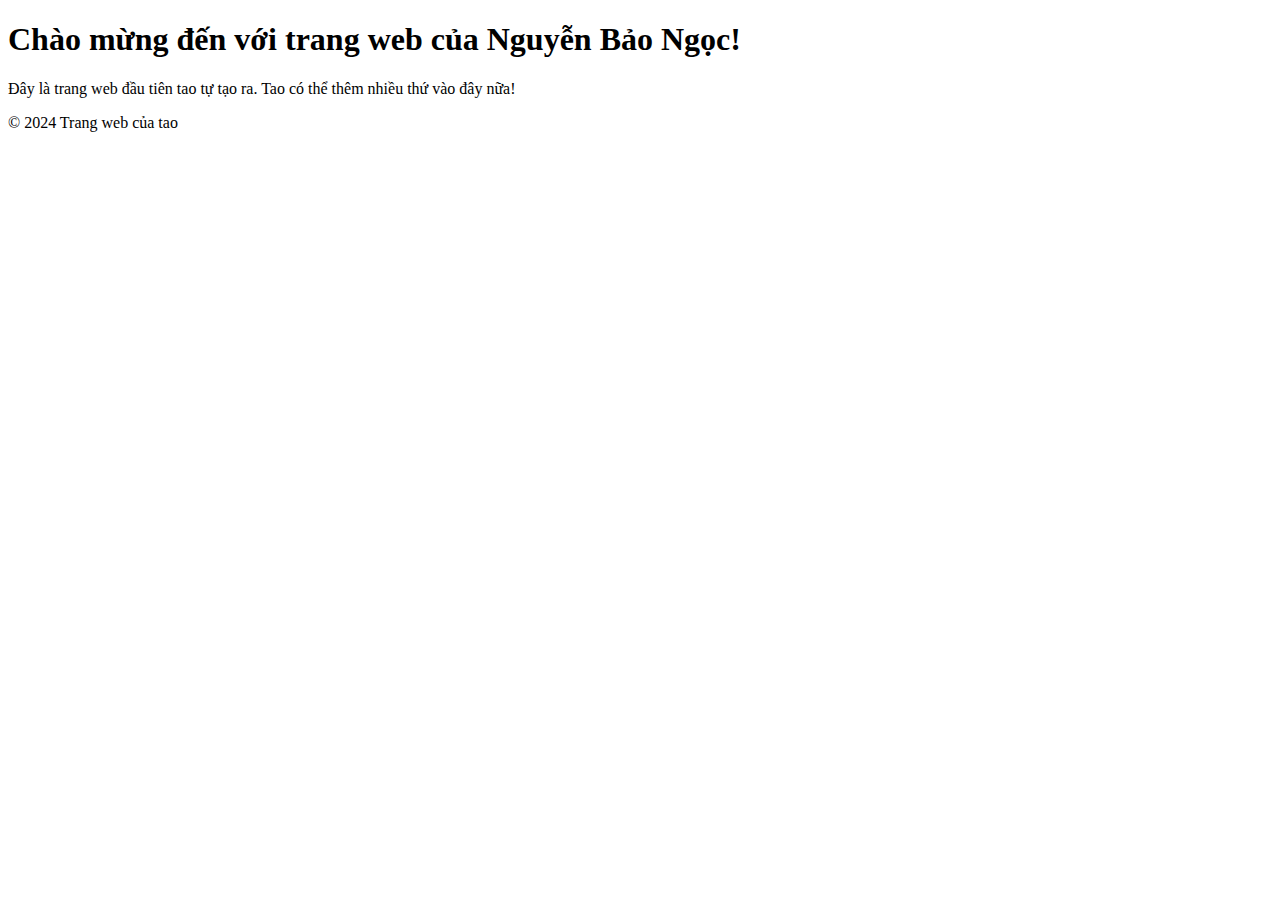
==== index.html @ 97087f10 "Update index.html" ====
<!DOCTYPE html>
<html lang="vi">
<head>
    <meta charset="UTF-8">
    <meta name="viewport" content="width=device-width, initial-scale=1.0">
    <title>Trang Web Đầu Tiên</title>
    <link rel="stylesheet" href="style.css">
</head>
<body>
    <header>
        <h1>Chào mừng đến với trang web của Nguyễn Bảo Ngọc!</h1>
    </header>
    <main>
        <p>Đây là trang web đầu tiên tao tự tạo ra. Tao có thể thêm nhiều thứ vào đây nữa!</p>
    </main>
    <footer>
        <p>© 2024 Trang web của tao</p>
    </footer>
</body>
</html>
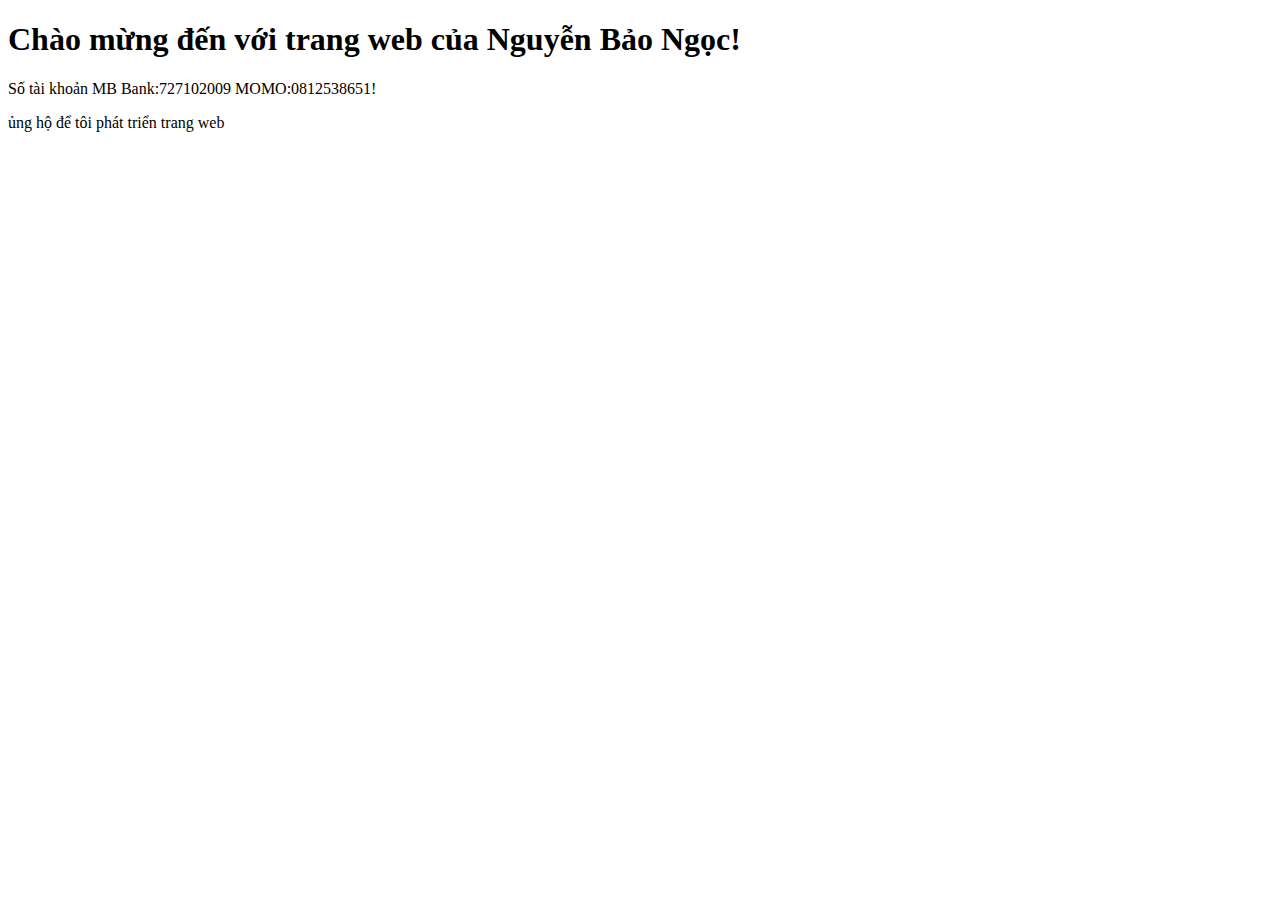
==== commit bbe185f2: "Update index.html" ====
--- a/index.html
+++ b/index.html
@@ -3,7 +3,7 @@
 <head>
     <meta charset="UTF-8">
     <meta name="viewport" content="width=device-width, initial-scale=1.0">
-    <title>Trang Web Đầu Tiên</title>
+    <title>Trang Web Đang Phát Triển</title>
     <link rel="stylesheet" href="style.css">
 </head>
 <body>
@@ -11,10 +11,11 @@
         <h1>Chào mừng đến với trang web của Nguyễn Bảo Ngọc!</h1>
     </header>
     <main>
-        <p>Đây là trang web đầu tiên tao tự tạo ra. Tao có thể thêm nhiều thứ vào đây nữa!</p>
+        <p> Số tài khoản MB Bank:727102009
+            MOMO:0812538651!</p>
     </main>
     <footer>
-        <p>© 2024 Trang web của tao</p>
+        <p>ủng hộ để tôi phát triển trang web</p>
     </footer>
 </body>
 </html>
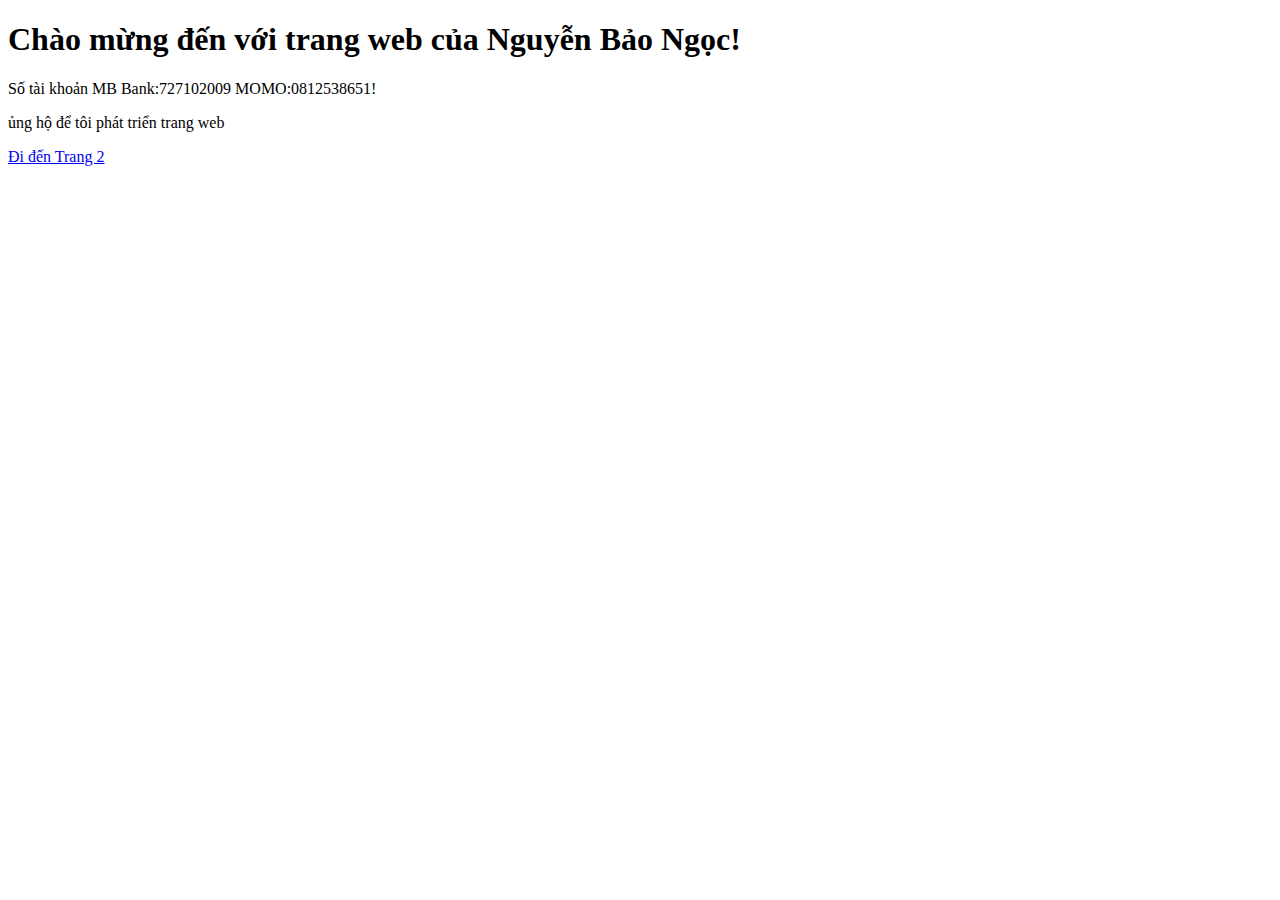
==== commit 849f3f92: "Update index.html" ====
--- a/index.html
+++ b/index.html
@@ -17,5 +17,8 @@
     <footer>
         <p>ủng hộ để tôi phát triển trang web</p>
     </footer>
+    <main>
+    <a href="page2.html">Đi đến Trang 2</a>
+
 </body>
 </html>
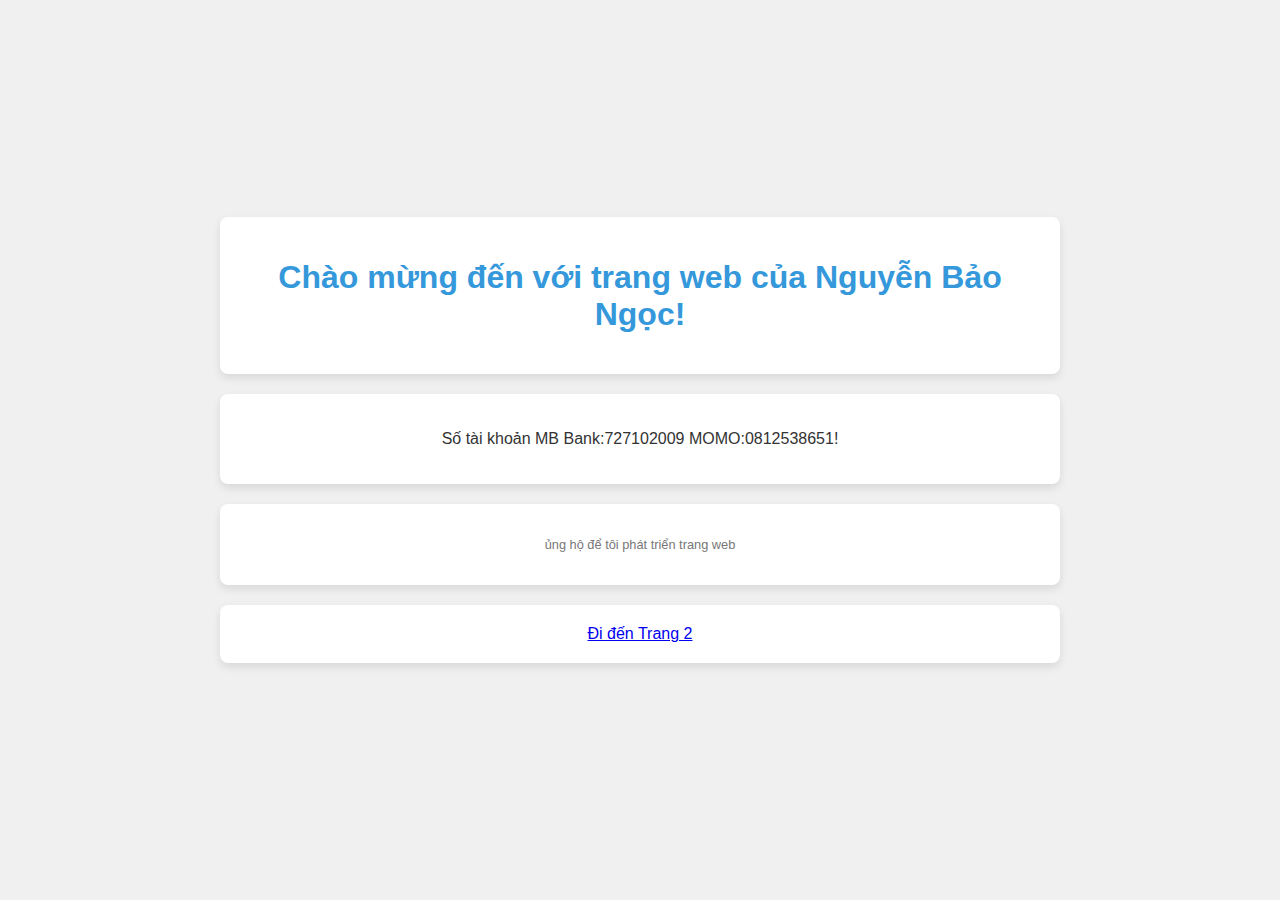
==== commit c797586d: "Add files via upload" ====
--- a/index.html
+++ b/index.html
@@ -18,7 +18,7 @@
         <p>ủng hộ để tôi phát triển trang web</p>
     </footer>
     <main>
-    <a href="page2.html">Đi đến Trang 2</a>
+    <a href="page2.htm">Đi đến Trang 2</a>
 
 </body>
 </html>
--- a/style.css
+++ b/style.css
@@ -0,0 +1,51 @@
+body {
+    font-family: Arial, sans-serif;
+    background-color: #f0f0f0;
+    color: #333;
+    margin: 0;
+    padding: 0;
+    display: flex;
+    flex-direction: column;
+    align-items: center;
+    justify-content: center;
+    height: 100vh;
+}
+
+header, main, footer {
+    width: 80%;
+    max-width: 800px;
+    text-align: center;
+    padding: 20px;
+    background-color: #fff;
+    margin-bottom: 20px;
+    border-radius: 8px;
+    box-shadow: 0 4px 8px rgba(0,0,0,0.1);
+}
+
+h1 {
+    color: #3498db;
+}
+
+footer {
+    font-size: 0.8em;
+    color: #777;
+    /* Căn giữa các icon */
+.social-icons {
+    display: flex;
+    justify-content: center;
+    gap: 15px;
+    margin: 20px 0;
+}
+
+/* Hiệu ứng khi di chuột vào icon */
+.social-icons a img {
+    width: 48px; /* Kích thước của icon */
+    transition: transform 0.3s, opacity 0.3s;
+}
+
+.social-icons a img:hover {
+    transform: scale(1.1); /* Phóng to icon khi di chuột */
+    opacity: 0.8; /* Giảm độ mờ để tạo hiệu ứng */
+}
+
+}
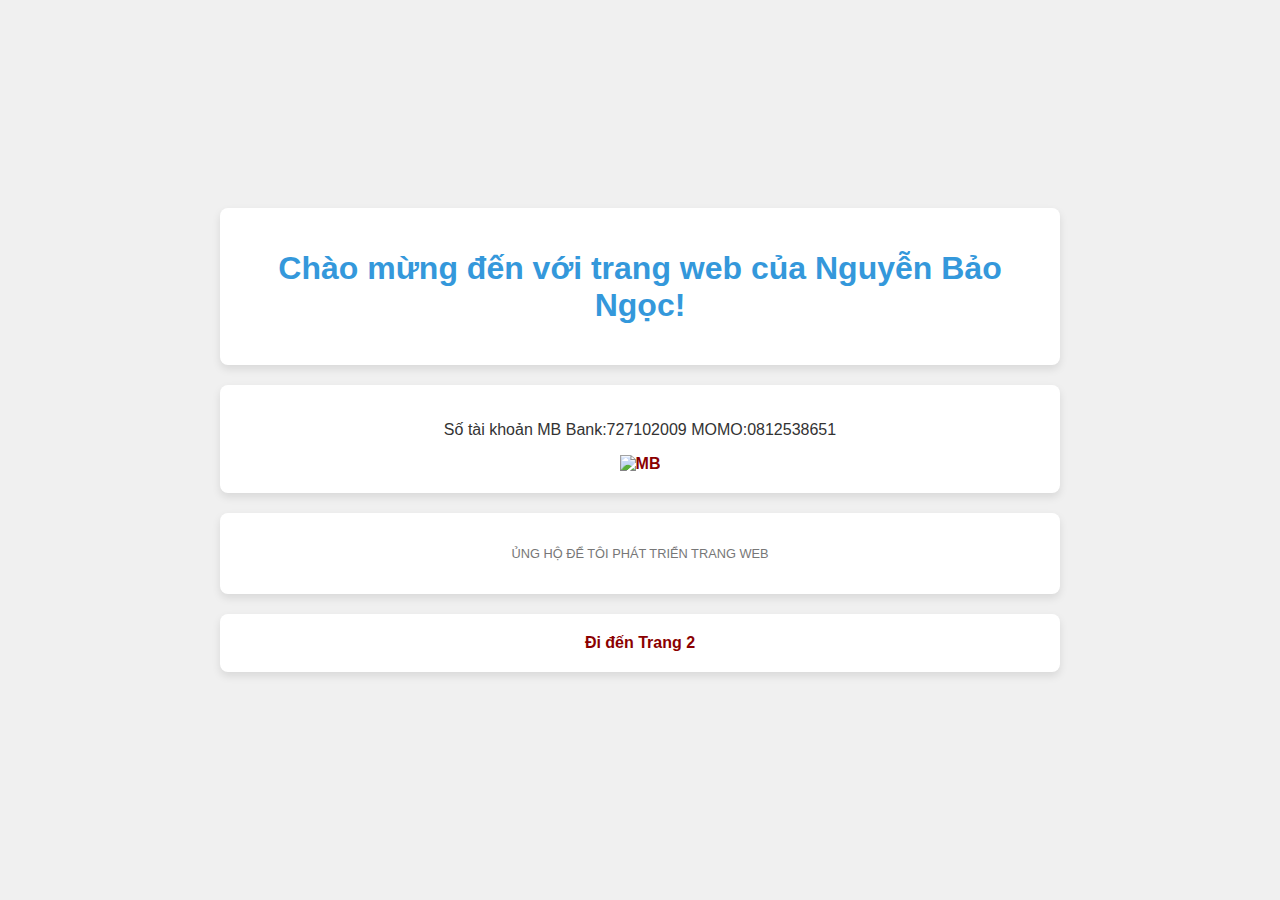
==== commit ffb3a528: "Add files via upload" ====
--- a/index.html
+++ b/index.html
@@ -1,6 +1,57 @@
 <!DOCTYPE html>
 <html lang="vi">
 <head>
+    <style></style>
+    <head>
+    <meta charset="UTF-8">
+    <meta name="viewport" content="width=device-width, initial-scale=1.0">
+    <title>Trang 2 - ỦNG HỘ NHÀ HOÁ HỌC ĐẠI TÀI</title>
+    <style>
+        /* CSS dành riêng cho page2.html */
+        body {
+            font-family: 'Courier New', monospace;
+            background-color: hsl(0, 0%, 100%);
+            color: rgb(249, 249, 249);
+            margin: 0;
+            padding: 0;
+            display: flex;
+            flex-direction: column;
+            align-items: center;
+            justify-content: center;
+            height: 100vh;
+        }
+
+        header, main, footer {
+            width: 80%;
+            max-width: 800px;
+            text-align: center;
+            padding: 20px;
+            background-color: #010101;
+            margin-bottom: 20px;
+            border-radius: 10px;
+            box-shadow: 0 4px 12px rgba(132, 127, 127, 0.15);
+        }
+
+        h1 {
+            color: #fdfdfd;
+        }
+
+        footer {
+            font-size: 0.9em;
+            color: #ececec;
+        }
+
+        a {
+            color: #8b0000;
+            text-decoration: none;
+            font-weight: bold;
+        }
+
+        a:hover {
+            color: #ff4500;
+        }
+    </style>
+</head>
     <meta charset="UTF-8">
     <meta name="viewport" content="width=device-width, initial-scale=1.0">
     <title>Trang Web Đang Phát Triển</title>
@@ -12,13 +63,19 @@
     </header>
     <main>
         <p> Số tài khoản MB Bank:727102009
-            MOMO:0812538651!</p>
+            MOMO:0812538651</p>
+            <div class="social-icons">
+                <a href="https://i.postimg.cc/hj7XyqhH/z6022318947089-93cf5a7e83eb04f84b30c58476a40647.jpg" target="_blank" title="MB BANK">
+                    <img src="https://play-lh.googleusercontent.com/eropcks-sakGkOkCHQzpd87FKK4efHTLY5b93H2FwNLjoPnPcAMSzOHsm3s6lguSgw=w600-h300-pc0xffffff-pd" alt="MB" style="width: 150px; height: auto;">     
+                </a>
+            </div>
     </main>
     <footer>
-        <p>ủng hộ để tôi phát triển trang web</p>
+        <p>ỦNG HỘ ĐỂ TÔI PHÁT TRIỂN TRANG WEB</p>
     </footer>
     <main>
-    <a href="page2.htm">Đi đến Trang 2</a>
+    <a href="page2.htm">Đi đến Trang 2</a>   
+</footer>
 
 </body>
-</html>
+</html>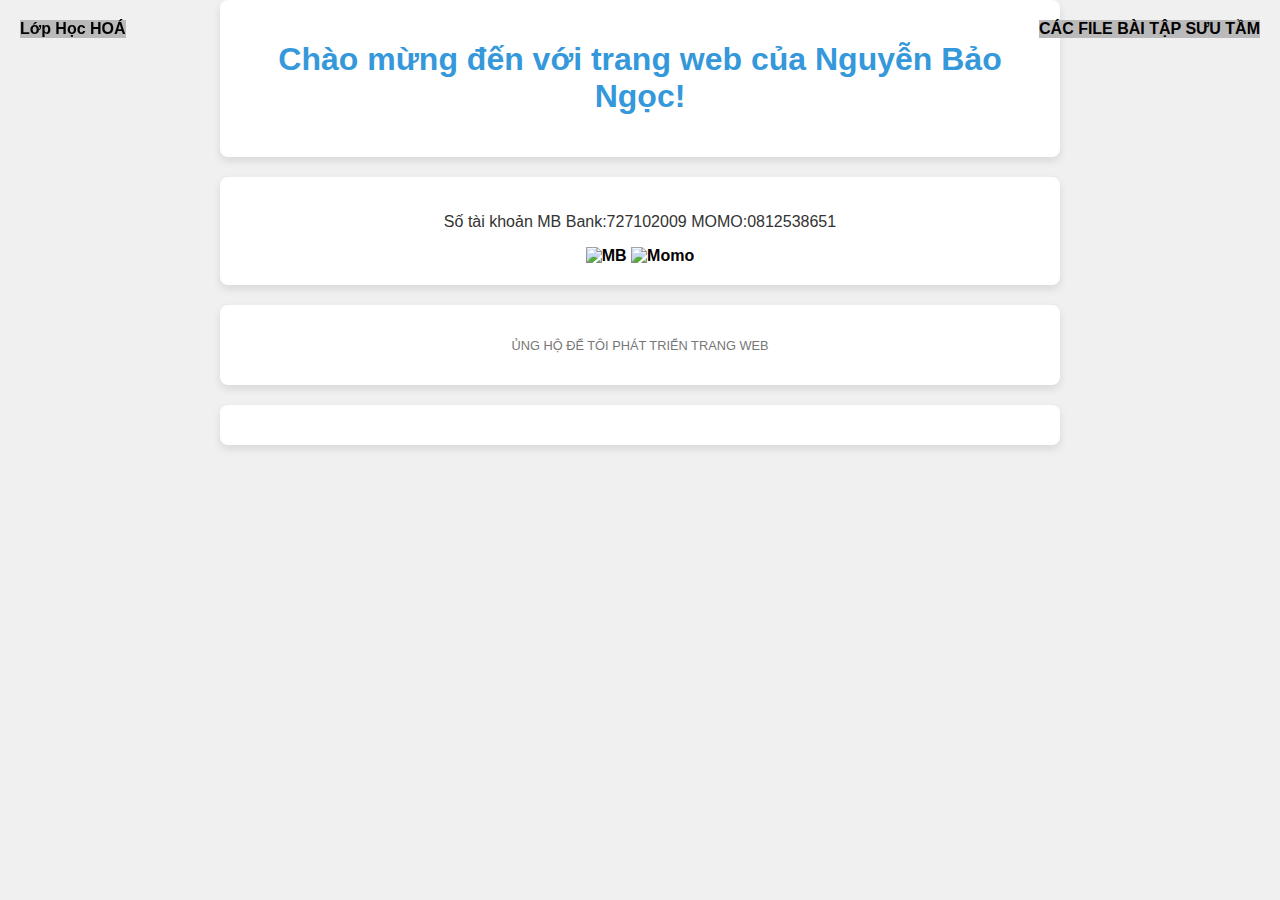
==== commit f6b0ec19: "Add files via upload" ====
--- a/index.html
+++ b/index.html
@@ -5,10 +5,9 @@
     <head>
     <meta charset="UTF-8">
     <meta name="viewport" content="width=device-width, initial-scale=1.0">
-    <title>Trang 2 - ỦNG HỘ NHÀ HOÁ HỌC ĐẠI TÀI</title>
+    <title>Trang 1 - ỦNG HỘ NHÀ HOÁ HỌC ĐẠI TÀI</title>
     <style>
-        /* CSS dành riêng cho page2.html */
-        body {
+         body {
             font-family: 'Courier New', monospace;
             background-color: hsl(0, 0%, 100%);
             color: rgb(249, 249, 249);
@@ -42,14 +41,12 @@
         }
 
         a {
-            color: #8b0000;
+            color: #030101;
             text-decoration: none;
             font-weight: bold;
         }
 
-        a:hover {
-            color: #ff4500;
-        }
+
     </style>
 </head>
     <meta charset="UTF-8">
@@ -67,14 +64,48 @@
             <div class="social-icons">
                 <a href="https://i.postimg.cc/hj7XyqhH/z6022318947089-93cf5a7e83eb04f84b30c58476a40647.jpg" target="_blank" title="MB BANK">
                     <img src="https://play-lh.googleusercontent.com/eropcks-sakGkOkCHQzpd87FKK4efHTLY5b93H2FwNLjoPnPcAMSzOHsm3s6lguSgw=w600-h300-pc0xffffff-pd" alt="MB" style="width: 150px; height: auto;">     
-                </a>
-            </div>
-    </main>
+        <a href="https://me.momo.vn/vjI1TotkFXtVCVUNiRsbCd" target="_blank" title="MOMO">
+            <img src="https://cdn.haitrieu.com/wp-content/uploads/2022/10/Logo-MoMo-Square.png" alt="Momo" style="width: 75px; height: auto;">     
+        </a>
+    </div>
+</main>
     <footer>
         <p>ỦNG HỘ ĐỂ TÔI PHÁT TRIỂN TRANG WEB</p>
     </footer>
     <main>
-    <a href="page2.htm">Đi đến Trang 2</a>   
+    <style>
+        .fixed-top-left {
+            position: fixed;
+            top: 20px;
+            left: 20px;
+            padding: 0px;
+            background-color: #bababa;
+        }
+    </style>
+    
+    <div class="fixed-top-left">
+        <a href="page2.htm">Lớp Học HOÁ
+    </div>      
+    <style>
+        /* Đảm bảo body có chiều rộng đầy đủ */
+        body {
+            margin: 0;
+            padding: 0;
+            height: 150%;
+        }
+
+        /* Đặt vị trí của liên kết ở góc phải */
+        .link-container {
+            position: absolute;
+            top: 20px; /* Cách trên 20px */
+            right: 20px; /* Cách phải 20px */
+            background-color: #bababa;
+        }
+    </style>
+    
+    <div class="link-container">
+        <a href="filebaitap.html">CÁC FILE BÀI TẬP SƯU TẦM</a>
+    </div>
 </footer>
 
 </body>
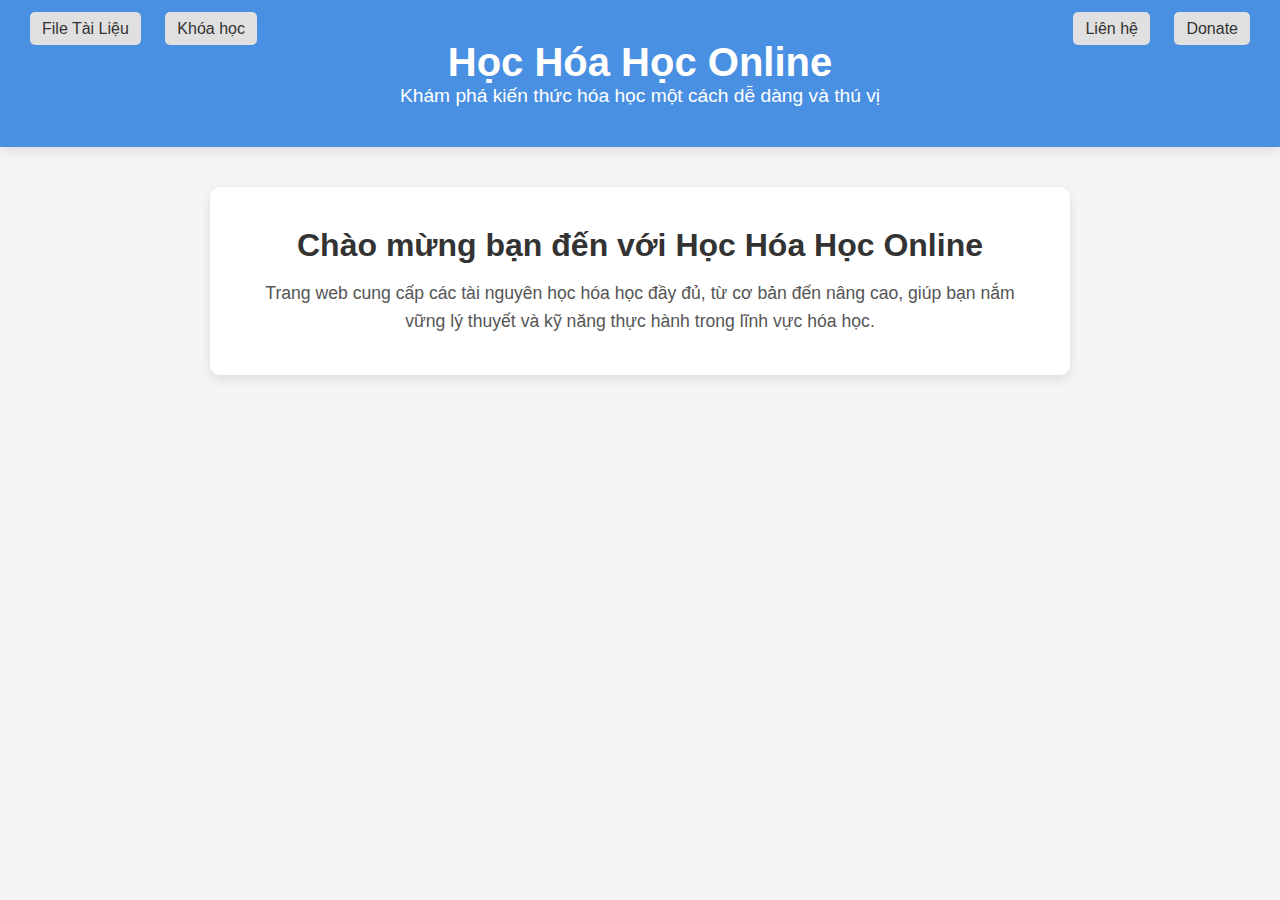
==== commit e7469f7d: "Add files via upload" ====
--- a/index.html
+++ b/index.html
@@ -1,112 +1,169 @@
 <!DOCTYPE html>
 <html lang="vi">
 <head>
-    <style></style>
-    <head>
     <meta charset="UTF-8">
     <meta name="viewport" content="width=device-width, initial-scale=1.0">
-    <title>Trang 1 - ỦNG HỘ NHÀ HOÁ HỌC ĐẠI TÀI</title>
+    <title>Trang Chủ - Học Hóa Học Online</title>
     <style>
-         body {
-            font-family: 'Courier New', monospace;
-            background-color: hsl(0, 0%, 100%);
-            color: rgb(249, 249, 249);
+        /* Reset */
+        * {
             margin: 0;
             padding: 0;
+            box-sizing: border-box;
+        }
+
+        /* Toàn bộ trang */
+        body {
+            font-family: 'Arial', sans-serif;
+            background-color: #f5f5f5; /* Màu nền nhẹ nhàng */
             display: flex;
             flex-direction: column;
             align-items: center;
-            justify-content: center;
-            height: 100vh;
+            color: #333;
+            min-height: 100vh;
         }
 
-        header, main, footer {
-            width: 80%;
-            max-width: 800px;
-            text-align: center;
-            padding: 20px;
-            background-color: #010101;
-            margin-bottom: 20px;
-            border-radius: 10px;
-            box-shadow: 0 4px 12px rgba(132, 127, 127, 0.15);
+        /* Menu điều hướng góc trái và phải */
+        .nav-left, .nav-right {
+            position: absolute;
+            top: 20px;
         }
 
-        h1 {
-            color: #fdfdfd;
+        .nav-left {
+            left: 20px;
         }
 
-        footer {
-            font-size: 0.9em;
-            color: #ececec;
+        .nav-right {
+            right: 20px;
         }
 
-        a {
-            color: #030101;
+        .nav-left a, .nav-right a {
+            color: #333;
+            font-size: 16px;
             text-decoration: none;
-            font-weight: bold;
+            margin: 0 10px;
+            padding: 8px 12px;
+            border-radius: 5px;
+            transition: background-color 0.3s ease;
+            background-color: #e0e0e0;
         }
 
+        .nav-left a:hover, .nav-right a:hover {
+            background-color: #007BFF;
+            color: white;
+        }
 
+        /* Phần tiêu đề */
+        .header {
+            text-align: center;
+            padding: 40px;
+            background-color: #4A90E2; /* Màu xanh nhẹ */
+            color: white;
+            width: 100%;
+            margin-bottom: 20px;
+            box-shadow: 0 4px 12px rgba(0, 0, 0, 0.1);
+        }
+
+        .header h1 {
+            font-size: 2.5em;
+        }
+
+        .header p {
+            font-size: 1.2em;
+        }
+
+        /* Nội dung chính */
+        .content {
+            width: 90%;
+            max-width: 900px;
+            display: flex;
+            flex-direction: column;
+            gap: 20px;
+            padding: 20px;
+        }
+
+        /* Giới thiệu ngắn */
+        .intro {
+            text-align: center;
+            padding: 40px;
+            background-color: white;
+            border-radius: 10px;
+            box-shadow: 0 4px 12px rgba(0, 0, 0, 0.1);
+        }
+
+        .intro h2 {
+            color: #333;
+            font-size: 2em;
+            margin-bottom: 15px;
+        }
+
+        .intro p {
+            font-size: 1.1em;
+            color: #555;
+            line-height: 1.6;
+        }
+
+        /* Thiết kế đáp ứng cho màn hình nhỏ */
+        @media (max-width: 768px) {
+            /* Căn giữa menu trên màn hình nhỏ */
+            .nav-left, .nav-right {
+                position: static;
+                text-align: center;
+                margin: 10px 0;
+            }
+
+            /* Chỉnh khoảng cách tiêu đề và kích thước font chữ */
+            .header {
+                padding: 20px;
+            }
+
+            .header h1 {
+                font-size: 1.8em;
+            }
+
+            .header p {
+                font-size: 1em;
+            }
+
+            /* Điều chỉnh nội dung chính để vừa màn hình nhỏ hơn */
+            .content {
+                width: 100%;
+                padding: 10px;
+            }
+
+            /* Giới thiệu ngắn gọn hơn trên di động */
+            .intro {
+                padding: 20px;
+            }
+        }
     </style>
 </head>
-    <meta charset="UTF-8">
-    <meta name="viewport" content="width=device-width, initial-scale=1.0">
-    <title>Trang Web Đang Phát Triển</title>
-    <link rel="stylesheet" href="style.css">
-</head>
 <body>
-    <header>
-        <h1>Chào mừng đến với trang web của Nguyễn Bảo Ngọc!</h1>
+    <!-- Menu trái -->
+    <div class="nav-left">
+        <a href="filebaitap.html">File Tài Liệu</a>
+        <a href="page2.htm">Khóa học</a>
+    </div>
+
+    <!-- Menu phải -->
+    <div class="nav-right">
+        <a href="lienhe.html">Liên hệ</a>
+        <a href="donate.html">Donate</a>
+    </div>
+
+    <!-- Tiêu đề trang -->
+    <header class="header">
+        <h1>Học Hóa Học Online</h1>
+        <p>Khám phá kiến thức hóa học một cách dễ dàng và thú vị</p>
     </header>
-    <main>
-        <p> Số tài khoản MB Bank:727102009
-            MOMO:0812538651</p>
-            <div class="social-icons">
-                <a href="https://i.postimg.cc/hj7XyqhH/z6022318947089-93cf5a7e83eb04f84b30c58476a40647.jpg" target="_blank" title="MB BANK">
-                    <img src="https://play-lh.googleusercontent.com/eropcks-sakGkOkCHQzpd87FKK4efHTLY5b93H2FwNLjoPnPcAMSzOHsm3s6lguSgw=w600-h300-pc0xffffff-pd" alt="MB" style="width: 150px; height: auto;">     
-        <a href="https://me.momo.vn/vjI1TotkFXtVCVUNiRsbCd" target="_blank" title="MOMO">
-            <img src="https://cdn.haitrieu.com/wp-content/uploads/2022/10/Logo-MoMo-Square.png" alt="Momo" style="width: 75px; height: auto;">     
-        </a>
+
+    <!-- Nội dung chính -->
+    <div class="content">
+        <!-- Giới thiệu ngắn -->
+        <section class="intro">
+            <h2>Chào mừng bạn đến với Học Hóa Học Online</h2>
+            <p>Trang web cung cấp các tài nguyên học hóa học đầy đủ, từ cơ bản đến nâng cao, giúp bạn nắm vững lý thuyết và kỹ năng thực hành trong lĩnh vực hóa học.</p>
+        </section>
     </div>
-</main>
-    <footer>
-        <p>ỦNG HỘ ĐỂ TÔI PHÁT TRIỂN TRANG WEB</p>
-    </footer>
-    <main>
-    <style>
-        .fixed-top-left {
-            position: fixed;
-            top: 20px;
-            left: 20px;
-            padding: 0px;
-            background-color: #bababa;
-        }
-    </style>
-    
-    <div class="fixed-top-left">
-        <a href="page2.htm">Lớp Học HOÁ
-    </div>      
-    <style>
-        /* Đảm bảo body có chiều rộng đầy đủ */
-        body {
-            margin: 0;
-            padding: 0;
-            height: 150%;
-        }
-
-        /* Đặt vị trí của liên kết ở góc phải */
-        .link-container {
-            position: absolute;
-            top: 20px; /* Cách trên 20px */
-            right: 20px; /* Cách phải 20px */
-            background-color: #bababa;
-        }
-    </style>
-    
-    <div class="link-container">
-        <a href="filebaitap.html">CÁC FILE BÀI TẬP SƯU TẦM</a>
-    </div>
-</footer>
-
 </body>
-</html>+</html>
